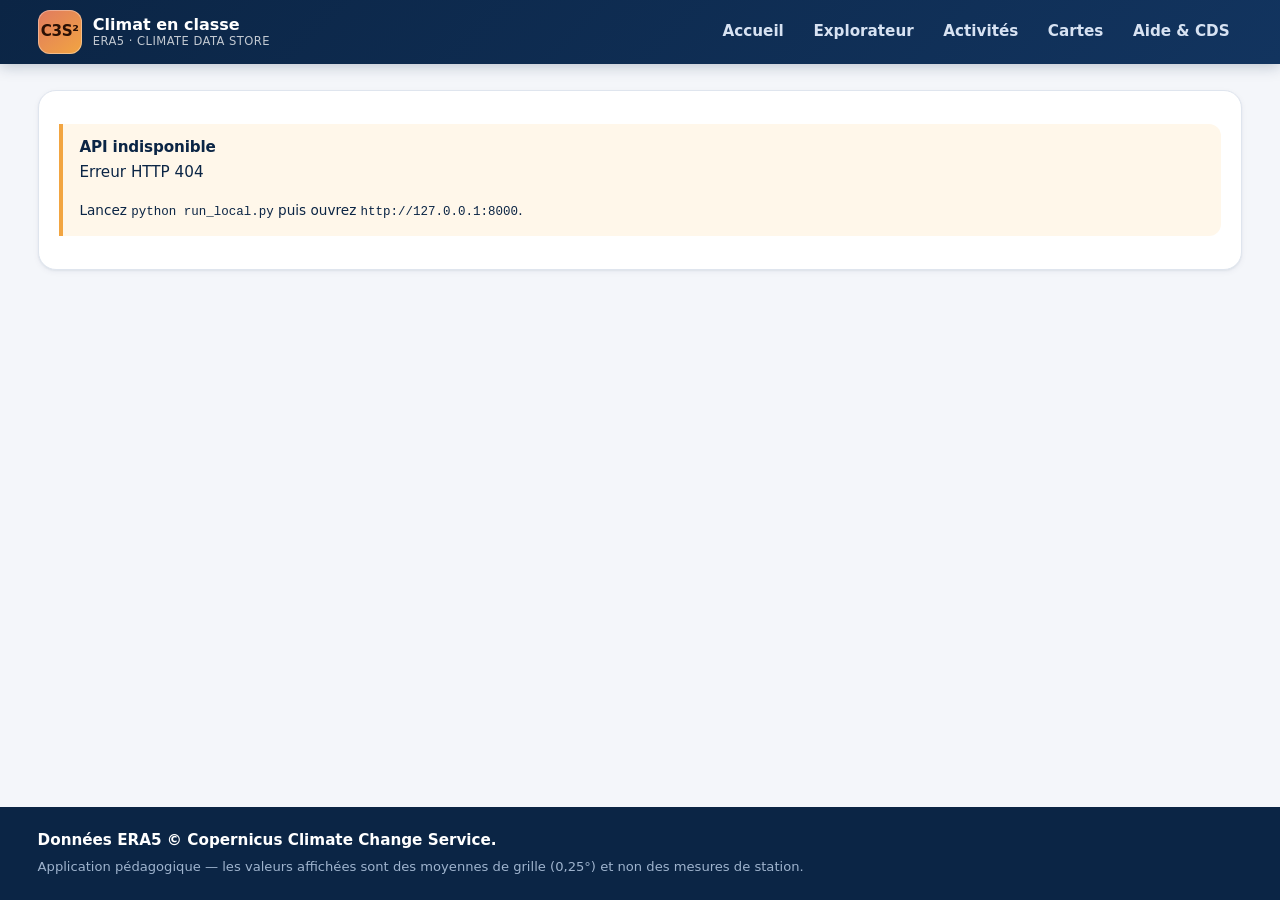
==== public/index.html @ 766e43f6 "C3S Climate Lab v2 : API FastAPI + application web pedagogique - Backend FastAPI : series ERA5 pre-c" ====
<!DOCTYPE html>
<html lang="fr">
<head>
<meta charset="utf-8">
<meta name="viewport" content="width=device-width, initial-scale=1">
<title>C3S² — Climat en classe</title>
<meta name="description" content="Laboratoire pédagogique de climatologie : températures, précipitations, cartes et activités à partir des données ERA5 du Climate Data Store (Copernicus).">
<meta name="color-scheme" content="light">
<link rel="icon" href="data:image/svg+xml,%3Csvg xmlns='http://www.w3.org/2000/svg' viewBox='0 0 32 32'%3E%3Crect width='32' height='32' rx='8' fill='%230b2545'/%3E%3Cpath d='M6 22 L12 14 L17 18 L26 7' stroke='%23e07a5f' stroke-width='3' fill='none' stroke-linecap='round' stroke-linejoin='round'/%3E%3C/svg%3E">
<link rel="stylesheet" href="assets/styles.css">
</head>
<body>
<a class="skip-link" href="#main">Aller au contenu</a>

<header class="topbar" id="topbar">
  <div class="topbar-inner">
    <a class="brand" href="#/">
      <span class="brand-mark" aria-hidden="true">C3S²</span>
      <span class="brand-text">
        <strong>Climat en classe</strong>
        <small>ERA5 · Climate Data Store</small>
      </span>
    </a>

    <button class="nav-toggle" id="nav-toggle" aria-expanded="false" aria-controls="nav" aria-label="Ouvrir le menu">
      <span></span><span></span><span></span>
    </button>

    <nav class="nav" id="nav" aria-label="Navigation principale">
      <a href="#/" data-route="/">Accueil</a>
      <a href="#/explorateur" data-route="/explorateur">Explorateur</a>
      <a href="#/activites" data-route="/activites">Activités</a>
      <a href="#/cartes" data-route="/cartes">Cartes</a>
      <a href="#/aide" data-route="/aide">Aide &amp; CDS</a>
    </nav>
  </div>
</header>

<main id="main" class="main" tabindex="-1">
  <div class="boot">
    <div class="spinner" aria-hidden="true"></div>
    <p>Chargement de C3S²…</p>
  </div>
</main>

<footer class="footer">
  <div class="footer-inner">
    <p class="footer-lead" id="footer-attribution">
      Données ERA5 © Copernicus Climate Change Service.
    </p>
    <p class="footer-note" id="footer-note">
      Application pédagogique — les valeurs affichées sont des moyennes de grille
      (0,25°) et non des mesures de station.
    </p>
  </div>
</footer>

<div class="toast" id="toast" role="status" aria-live="polite"></div>

<script src="assets/vendor/plotly.min.js"></script>
<script src="assets/js/charts.js"></script>
<script src="assets/js/app.js"></script>
</body>
</html>
---- public/assets/styles.css ----
/* ==========================================================================
   C3S² — Climat en classe
   Feuille de style unique : jetons, structure, composants, responsive.
   ========================================================================== */

:root {
  /* Couleurs */
  --ink: #0b2545;
  --ink-soft: #38506e;
  --muted: #6b7c93;
  --line: #dfe5ee;
  --line-strong: #c6d0de;
  --surface: #f4f6fa;
  --card: #ffffff;
  --navy: #0b2545;
  --navy-2: #12345f;

  --temp: #e07a5f;
  --temp-dark: #b8563c;
  --rain: #4c7fd1;
  --rain-dark: #2f5da8;
  --press: #7a5cc2;
  --wind: #2a9d8f;
  --gold: #f2a541;
  --danger: #d64545;
  --ok: #1f9d6b;

  /* Rythme */
  --r-sm: 6px;
  --r: 12px;
  --r-lg: 18px;
  --shadow-sm: 0 1px 2px rgba(11, 37, 69, .06), 0 2px 6px rgba(11, 37, 69, .05);
  --shadow: 0 2px 6px rgba(11, 37, 69, .07), 0 12px 28px rgba(11, 37, 69, .08);
  --shadow-lg: 0 18px 48px rgba(11, 37, 69, .16);

  --font: "Segoe UI", system-ui, -apple-system, "Helvetica Neue", Arial, sans-serif;
  --mono: "Cascadia Mono", "SF Mono", Consolas, "Liberation Mono", monospace;

  --max: 1240px;
  --nav-h: 64px;
}

* { box-sizing: border-box; }

html { -webkit-text-size-adjust: 100%; scroll-behavior: smooth; }

body {
  margin: 0;
  font-family: var(--font);
  font-size: 16px;
  line-height: 1.55;
  color: var(--ink);
  background: var(--surface);
  display: flex;
  flex-direction: column;
  min-height: 100vh;
}

img, svg { max-width: 100%; }

a { color: var(--rain-dark); text-decoration: none; }
a:hover { text-decoration: underline; }

h1, h2, h3, h4 { line-height: 1.2; margin: 0 0 .5em; font-weight: 700; letter-spacing: -.01em; }
h1 { font-size: clamp(1.7rem, 3.6vw, 2.5rem); }
h2 { font-size: clamp(1.25rem, 2.4vw, 1.6rem); }
h3 { font-size: 1.1rem; }
p { margin: 0 0 1em; }

code, .mono { font-family: var(--mono); font-size: .92em; }

.skip-link {
  position: absolute; left: -9999px; top: 0; z-index: 100;
  background: var(--navy); color: #fff; padding: .7rem 1rem; border-radius: 0 0 var(--r-sm) 0;
}
.skip-link:focus { left: 0; }

:focus-visible { outline: 3px solid var(--rain); outline-offset: 2px; border-radius: 4px; }

/* -------------------------------------------------------------------------- Barre de navigation */

.topbar {
  position: sticky; top: 0; z-index: 50;
  background: linear-gradient(135deg, var(--navy) 0%, var(--navy-2) 100%);
  color: #fff;
  box-shadow: 0 2px 14px rgba(11, 37, 69, .25);
}
.topbar-inner {
  max-width: var(--max); margin: 0 auto; padding: 0 1.1rem;
  min-height: var(--nav-h);
  display: flex; align-items: center; gap: 1rem; flex-wrap: wrap;
}
.brand { display: flex; align-items: center; gap: .7rem; color: #fff; text-decoration: none; padding: .4rem 0; }
.brand:hover { text-decoration: none; }
.brand-mark {
  display: grid; place-items: center;
  width: 44px; height: 44px; border-radius: 12px;
  background: linear-gradient(140deg, var(--temp), var(--gold));
  color: #2a1005; font-weight: 800; font-size: .95rem; letter-spacing: -.03em;
  box-shadow: inset 0 0 0 1px rgba(255, 255, 255, .35);
}
.brand-text { display: flex; flex-direction: column; line-height: 1.15; }
.brand-text strong { font-size: 1rem; }
.brand-text small { font-size: .72rem; opacity: .75; letter-spacing: .04em; text-transform: uppercase; }

.nav { display: flex; gap: .25rem; margin-left: auto; flex-wrap: wrap; }
.nav a {
  color: #d7e2f2; font-size: .95rem; font-weight: 600;
  padding: .55rem .8rem; border-radius: 999px; text-decoration: none;
  transition: background .15s ease, color .15s ease;
}
.nav a:hover { background: rgba(255, 255, 255, .12); color: #fff; text-decoration: none; }
.nav a.active { background: #fff; color: var(--navy); }

.nav-toggle {
  display: none; margin-left: auto;
  background: transparent; border: 1px solid rgba(255, 255, 255, .35);
  border-radius: 10px; padding: .55rem .6rem; cursor: pointer;
}
.nav-toggle span { display: block; width: 20px; height: 2px; background: #fff; margin: 4px 0; }

/* -------------------------------------------------------------------------- Structure */

.main { flex: 1; width: 100%; max-width: var(--max); margin: 0 auto; padding: 1.6rem 1.1rem 3.5rem; }
.main:focus { outline: none; }

.boot { display: grid; place-items: center; gap: 1rem; padding: 5rem 0; color: var(--muted); }
.spinner {
  width: 42px; height: 42px; border-radius: 50%;
  border: 4px solid var(--line); border-top-color: var(--temp);
  animation: spin .8s linear infinite;
}
@keyframes spin { to { transform: rotate(360deg); } }

.grid { display: grid; gap: 1.1rem; }
.grid-2 { grid-template-columns: repeat(auto-fit, minmax(290px, 1fr)); }
.grid-3 { grid-template-columns: repeat(auto-fit, minmax(240px, 1fr)); }
.grid-4 { grid-template-columns: repeat(auto-fit, minmax(190px, 1fr)); }
.layout-side { display: grid; grid-template-columns: minmax(0, 320px) minmax(0, 1fr); gap: 1.2rem; align-items: start; }

.card {
  background: var(--card); border: 1px solid var(--line);
  border-radius: var(--r-lg); box-shadow: var(--shadow-sm);
  padding: 1.2rem 1.3rem;
}
.card + .card { margin-top: 1.1rem; }
.card-title { display: flex; align-items: baseline; justify-content: space-between; gap: .8rem; margin-bottom: .7rem; }
.card-title h3 { margin: 0; }
.card.flush { padding: .7rem; }

.panel-title {
  display: flex; align-items: center; justify-content: space-between;
  gap: .8rem; flex-wrap: wrap; margin-bottom: .8rem;
}
.eyebrow {
  font-size: .74rem; font-weight: 700; letter-spacing: .1em;
  text-transform: uppercase; color: var(--temp-dark);
}
.section-head { margin: 2.2rem 0 1rem; }
.section-head:first-child { margin-top: 0; }
.section-head p { color: var(--muted); max-width: 70ch; margin-bottom: 0; }

.divider { height: 1px; background: var(--line); margin: 1.1rem 0; border: 0; }

/* -------------------------------------------------------------------------- Accueil */

.hero {
  background: linear-gradient(135deg, var(--navy) 0%, var(--navy-2) 55%, #1d4a7d 100%);
  color: #fff; border-radius: var(--r-lg); padding: clamp(1.5rem, 4vw, 2.6rem);
  box-shadow: var(--shadow); position: relative; overflow: hidden;
}
.hero::after {
  content: ""; position: absolute; right: -60px; top: -60px;
  width: 260px; height: 260px; border-radius: 50%;
  background: radial-gradient(circle at 30% 30%, rgba(242, 165, 65, .55), rgba(242, 165, 65, 0) 70%);
}
.hero h1 { color: #fff; margin-bottom: .35rem; position: relative; }
.hero .lead { font-size: 1.08rem; color: #d8e5f6; max-width: 64ch; position: relative; }
.hero-actions { display: flex; flex-wrap: wrap; gap: .7rem; margin-top: 1.4rem; position: relative; }
.hero-meta { display: flex; flex-wrap: wrap; gap: .5rem 1.4rem; margin-top: 1.5rem; font-size: .86rem; color: #b9cde6; position: relative; }

.stat-strip { display: grid; grid-template-columns: repeat(auto-fit, minmax(150px, 1fr)); gap: .9rem; }
.stat {
  background: var(--card); border: 1px solid var(--line); border-radius: var(--r);
  padding: .9rem 1rem; box-shadow: var(--shadow-sm);
}
.stat dt { font-size: .76rem; text-transform: uppercase; letter-spacing: .07em; color: var(--muted); }
.stat dd { margin: .15rem 0 0; font-size: 1.5rem; font-weight: 750; line-height: 1.1; }
.stat dd small { font-size: .8rem; font-weight: 600; color: var(--muted); margin-left: .2rem; }
.stat.accent-temp dd { color: var(--temp-dark); }
.stat.accent-rain dd { color: var(--rain-dark); }
.stat.accent-press dd { color: var(--press); }
.stat.accent-wind dd { color: var(--wind); }

/* -------------------------------------------------------------------------- Boutons & formulaires */

.btn {
  display: inline-flex; align-items: center; justify-content: center; gap: .5rem;
  font: inherit; font-weight: 650; font-size: .95rem;
  padding: .62rem 1.1rem; border-radius: 999px; cursor: pointer;
  border: 1px solid transparent; background: var(--navy); color: #fff;
  transition: transform .12s ease, box-shadow .12s ease, background .12s ease;
  text-decoration: none; white-space: nowrap;
}
.btn:hover { text-decoration: none; transform: translateY(-1px); box-shadow: var(--shadow-sm); }
.btn:active { transform: translateY(0); }
.btn[disabled] { opacity: .55; cursor: not-allowed; transform: none; box-shadow: none; }

.btn-ghost { background: transparent; color: var(--ink); border-color: var(--line-strong); }
.btn-ghost:hover { background: #eef2f8; }
.btn-quiet { background: #eef2f8; color: var(--ink); }
.btn-warm { background: var(--temp); color: #2a1005; }
.btn-rain { background: var(--rain); }
.btn-sm { font-size: .86rem; padding: .42rem .8rem; }
.btn-block { width: 100%; }

.btn-group { display: flex; flex-wrap: wrap; gap: .45rem; }
.btn-group .btn.active { background: var(--navy); color: #fff; border-color: var(--navy); }

.field { display: flex; flex-direction: column; gap: .32rem; margin-bottom: .9rem; }
.field > label, .field-label { font-size: .82rem; font-weight: 700; color: var(--ink-soft); letter-spacing: .01em; }
.field .hint { font-size: .78rem; color: var(--muted); }

input[type="text"], input[type="number"], input[type="password"], select {
  font: inherit; color: var(--ink); background: #fff;
  border: 1px solid var(--line-strong); border-radius: var(--r-sm);
  padding: .55rem .7rem; width: 100%;
}
select { cursor: pointer; }
input:focus, select:focus { border-color: var(--rain); outline: 2px solid rgba(76, 127, 209, .25); outline-offset: 0; }
.row { display: flex; gap: .7rem; flex-wrap: wrap; align-items: flex-end; }
.row > * { flex: 1 1 150px; min-width: 130px; }

.seg { display: flex; flex-wrap: wrap; gap: .3rem; background: #eaeff7; border-radius: 999px; padding: .3rem; }
.seg button {
  font: inherit; font-size: .88rem; font-weight: 650; border: 0; cursor: pointer;
  background: transparent; color: var(--ink-soft);
  padding: .45rem .85rem; border-radius: 999px;
}
.seg button.active { background: #fff; color: var(--navy); box-shadow: var(--shadow-sm); }

.chips { display: flex; flex-wrap: wrap; gap: .4rem; }
.chip {
  font-size: .84rem; font-weight: 600; cursor: pointer;
  border: 1px solid var(--line-strong); background: #fff; color: var(--ink-soft);
  border-radius: 999px; padding: .35rem .75rem;
  display: inline-flex; align-items: center; gap: .35rem;
}
.chip:hover { border-color: var(--rain); }
.chip.on { background: var(--navy); border-color: var(--navy); color: #fff; }
.chip.on-temp { background: var(--temp); border-color: var(--temp); color: #2a1005; }
.chip.on-rain { background: var(--rain); border-color: var(--rain); color: #fff; }
.chip small { opacity: .7; font-weight: 500; }

.checkbox { display: flex; align-items: center; gap: .5rem; font-size: .9rem; cursor: pointer; }
.checkbox input { width: 17px; height: 17px; accent-color: var(--navy); }

/* -------------------------------------------------------------------------- Badges & callouts */

.badge {
  display: inline-flex; align-items: center; gap: .35rem;
  font-size: .74rem; font-weight: 700; letter-spacing: .03em;
  padding: .22rem .6rem; border-radius: 999px;
  background: #eef2f8; color: var(--ink-soft); border: 1px solid var(--line);
}
.badge-ok { background: #e6f6ee; color: #0f7a51; border-color: #bfe7d5; }
.badge-warn { background: #fff4e2; color: #96600a; border-color: #f6ddb4; }
.badge-cds { background: #e9f0fd; color: var(--rain-dark); border-color: #c8d9f7; }
.badge-sim { background: #fdeeeb; color: var(--temp-dark); border-color: #f7cfc7; }

.callout {
  border-left: 4px solid var(--rain); background: #eef4fd;
  padding: .85rem 1rem; border-radius: 0 var(--r) var(--r) 0; margin: .9rem 0;
  font-size: .95rem;
}
.callout-warm { border-color: var(--temp); background: #fdf0ec; }
.callout-ok { border-color: var(--ok); background: #e9f7f1; }
.callout-warn { border-color: var(--gold); background: #fff7ea; }
.callout h4 { margin: 0 0 .3rem; font-size: .95rem; }
.callout p:last-child { margin-bottom: 0; }

.narrative {
  font-size: 1.02rem; line-height: 1.6; color: var(--ink);
  background: linear-gradient(90deg, #f7f9fd, #fff);
  border: 1px solid var(--line); border-left: 5px solid var(--temp);
  border-radius: 0 var(--r) var(--r) 0; padding: .95rem 1.1rem; margin: .9rem 0;
}

/* -------------------------------------------------------------------------- Graphiques */

.chart {
  width: 100%; min-height: 340px; background: #fff;
  border-radius: var(--r); overflow: hidden;
}
.chart-lg { min-height: 460px; }
.chart-sm { min-height: 260px; }
.chart-empty {
  display: grid; place-items: center; text-align: center; gap: .6rem;
  min-height: 300px; color: var(--muted); border: 1px dashed var(--line-strong);
  border-radius: var(--r); padding: 2rem; background: #fbfcfe;
}

.chart-legend { display: flex; flex-wrap: wrap; gap: .5rem 1.1rem; margin-top: .6rem; font-size: .85rem; color: var(--ink-soft); }
.chart-legend span { display: inline-flex; align-items: center; gap: .4rem; }
.chart-heading { margin: .8rem 0 .2rem; font-size: 1rem; font-weight: 600; color: var(--ink); }
.chart-heading:empty { display: none; }
.dot { width: 11px; height: 11px; border-radius: 50%; display: inline-block; }

.loading-bar {
  position: relative; height: 4px; overflow: hidden; background: var(--line);
  border-radius: 999px; margin-bottom: .8rem;
}
.loading-bar::after {
  content: ""; position: absolute; inset: 0; width: 40%;
  background: linear-gradient(90deg, var(--temp), var(--gold));
  animation: slide 1.1s ease-in-out infinite;
}
@keyframes slide { 0% { transform: translateX(-100%); } 100% { transform: translateX(300%); } }

/* -------------------------------------------------------------------------- Indices & tableaux */

.indices { display: grid; gap: .55rem; }
.index-row {
  display: grid; grid-template-columns: minmax(0, 1fr) auto; gap: .5rem 1rem;
  padding: .6rem .75rem; border: 1px solid var(--line); border-radius: var(--r-sm);
  background: #fbfcfe;
}
.index-row .label { font-weight: 650; font-size: .92rem; }
.index-row .def { font-size: .78rem; color: var(--muted); grid-column: 1 / -1; margin-top: -.3rem; }
.index-row .reading { font-size: .78rem; color: var(--ink-soft); grid-column: 1 / -1; }
.index-row .value { font-family: var(--mono); font-weight: 700; font-size: 1rem; text-align: right; white-space: nowrap; }
.index-row .value small { display: block; font-family: var(--font); font-size: .7rem; font-weight: 600; color: var(--muted); }

.table-wrap { overflow-x: auto; }
table.data { width: 100%; border-collapse: collapse; font-size: .9rem; }
table.data th, table.data td { padding: .55rem .7rem; text-align: left; border-bottom: 1px solid var(--line); }
table.data th { font-size: .78rem; text-transform: uppercase; letter-spacing: .05em; color: var(--muted); }
table.data td.num { font-family: var(--mono); text-align: right; }
table.data tbody tr:hover { background: #f7f9fd; }

/* -------------------------------------------------------------------------- Activités */

.activity-list { display: grid; grid-template-columns: repeat(auto-fit, minmax(270px, 1fr)); gap: 1rem; }
.activity-card {
  display: flex; flex-direction: column; gap: .55rem;
  background: var(--card); border: 1px solid var(--line); border-radius: var(--r-lg);
  padding: 1.15rem 1.2rem; box-shadow: var(--shadow-sm);
  transition: transform .14s ease, box-shadow .14s ease; text-decoration: none; color: inherit;
}
.activity-card:hover { transform: translateY(-3px); box-shadow: var(--shadow); text-decoration: none; }
.activity-card h3 { margin: 0; font-size: 1.05rem; }
.activity-card .meta { display: flex; flex-wrap: wrap; gap: .35rem; }
.activity-card p { font-size: .9rem; color: var(--ink-soft); margin: 0; }
.activity-card .go { margin-top: auto; font-weight: 700; color: var(--rain-dark); font-size: .9rem; }

.step {
  background: var(--card); border: 1px solid var(--line);
  border-radius: var(--r-lg); padding: 1.2rem 1.3rem; margin-bottom: 1.1rem;
  box-shadow: var(--shadow-sm);
}
.step-head { display: flex; align-items: center; gap: .7rem; flex-wrap: wrap; margin-bottom: .5rem; }
.step-num {
  display: grid; place-items: center; min-width: 34px; height: 34px; padding: 0 .45rem;
  background: var(--navy); color: #fff; font-weight: 800; border-radius: 10px; font-size: .95rem;
}
.step-head h3 { margin: 0; font-size: 1.08rem; }
.step-question {
  font-size: 1.06rem; font-weight: 650; line-height: 1.5;
  background: #fffaf6; border: 1px solid #f7ddd2; border-left: 5px solid var(--temp);
  border-radius: 0 var(--r) var(--r) 0; padding: .85rem 1rem; margin: .7rem 0;
}
.step-tools { display: flex; flex-wrap: wrap; gap: .5rem; align-items: center; margin-top: .6rem; }
.step-answer {
  margin-top: .8rem; padding: .85rem 1rem; background: #e9f7f1;
  border-left: 4px solid var(--ok); border-radius: 0 var(--r) var(--r) 0; font-size: .95rem;
}
.step-hint {
  margin-top: .7rem; padding: .7rem .9rem; background: #fff7ea;
  border-left: 4px solid var(--gold); border-radius: 0 var(--r) var(--r) 0; font-size: .92rem;
}
.progress-track { display: flex; gap: .35rem; margin: .9rem 0 1.2rem; }
.progress-track div { height: 6px; flex: 1; border-radius: 999px; background: var(--line); }
.progress-track div.done { background: var(--ok); }
.progress-track div.current { background: var(--temp); }

.teacher-box {
  border: 1px dashed var(--line-strong); background: #f7f9fd;
  border-radius: var(--r); padding: .9rem 1rem;
}
.teacher-box .row { align-items: center; }

/* -------------------------------------------------------------------------- Cartes */

.map-toolbar { display: flex; flex-wrap: wrap; gap: .6rem; align-items: center; margin-bottom: .8rem; }
.map-frame { position: relative; background: #fff; border-radius: var(--r); overflow: hidden; }
.map-meta { display: flex; flex-wrap: wrap; gap: .4rem 1rem; font-size: .82rem; color: var(--muted); margin-top: .5rem; }
.map-card { border: 1px solid var(--line); background: var(--card); border-radius: var(--r-lg); overflow: hidden; }
.map-card .thumb { display: block; width: 100%; }
.map-card .map-card-body { padding: .85rem 1rem; }
.map-card h3 { margin: 0 0 .25rem; font-size: .98rem; }
.map-card p { margin: 0; font-size: .83rem; color: var(--muted); }

/* -------------------------------------------------------------------------- Divers */

.kbd { font-family: var(--mono); background: #eef2f8; border: 1px solid var(--line-strong); border-bottom-width: 2px; border-radius: 5px; padding: .05rem .35rem; font-size: .85em; }
.muted { color: var(--muted); }
.small { font-size: .85rem; }
.nowrap { white-space: nowrap; }
.center { text-align: center; }
.stack { display: flex; flex-direction: column; gap: .8rem; }
.inline-list { display: flex; flex-wrap: wrap; gap: .4rem; padding: 0; margin: 0; list-style: none; }

.file-list { display: grid; gap: .5rem; }
.file-row {
  display: flex; justify-content: space-between; gap: .8rem; flex-wrap: wrap;
  padding: .55rem .7rem; background: #fbfcfe; border: 1px solid var(--line);
  border-radius: var(--r-sm); font-size: .88rem;
}
.file-row .name { font-family: var(--mono); font-size: .85rem; }
.file-row .status { font-weight: 700; }

.toast {
  position: fixed; left: 50%; bottom: 24px; transform: translateX(-50%) translateY(120%);
  background: var(--navy); color: #fff; padding: .75rem 1.15rem; border-radius: 999px;
  box-shadow: var(--shadow-lg); font-size: .92rem; max-width: min(92vw, 560px);
  opacity: 0; transition: transform .25s ease, opacity .25s ease; z-index: 90; text-align: center;
}
.toast.show { transform: translateX(-50%) translateY(0); opacity: 1; }
.toast.err { background: var(--danger); }
.toast.ok { background: var(--ok); }

.footer { background: var(--navy); color: #b9cde6; margin-top: auto; }
.footer-inner { max-width: var(--max); margin: 0 auto; padding: 1.4rem 1.1rem; }
.footer-lead { color: #fff; font-weight: 650; margin-bottom: .3rem; font-size: .95rem; }
.footer-note { font-size: .82rem; margin: 0; opacity: .85; }

.empty {
  text-align: center; padding: 2.4rem 1rem; color: var(--muted);
  border: 1px dashed var(--line-strong); border-radius: var(--r); background: #fbfcfe;
}

/* -------------------------------------------------------------------------- Responsive */

@media (max-width: 900px) {
  .layout-side { grid-template-columns: 1fr; }
  .nav-toggle { display: block; }
  .nav {
    display: none; width: 100%; flex-direction: column; padding: .5rem 0 1rem;
    order: 3; gap: .15rem;
  }
  .nav.open { display: flex; }
  .nav a { border-radius: 10px; }
}

@media (max-width: 560px) {
  body { font-size: 15.5px; }
  .main { padding: 1.1rem .8rem 2.6rem; }
  .card { padding: 1rem; border-radius: var(--r); }
  .index-row .value { text-align: left; }
  .hero { border-radius: var(--r); }
}

@media (prefers-reduced-motion: reduce) {
  * { animation-duration: .01ms !important; transition-duration: .01ms !important; scroll-behavior: auto !important; }
}

/* -------------------------------------------------------------------------- Impression (fiche élève) */

@media print {
  .topbar, .footer, .btn, .nav-toggle, .toast { display: none !important; }
  body { background: #fff; }
  .main { max-width: none; padding: 0; }
  .step, .card { box-shadow: none; break-inside: avoid; border-color: #bbb; }
  .chart { min-height: 260px; }
  .step-answer, .step-hint { display: none; }
}
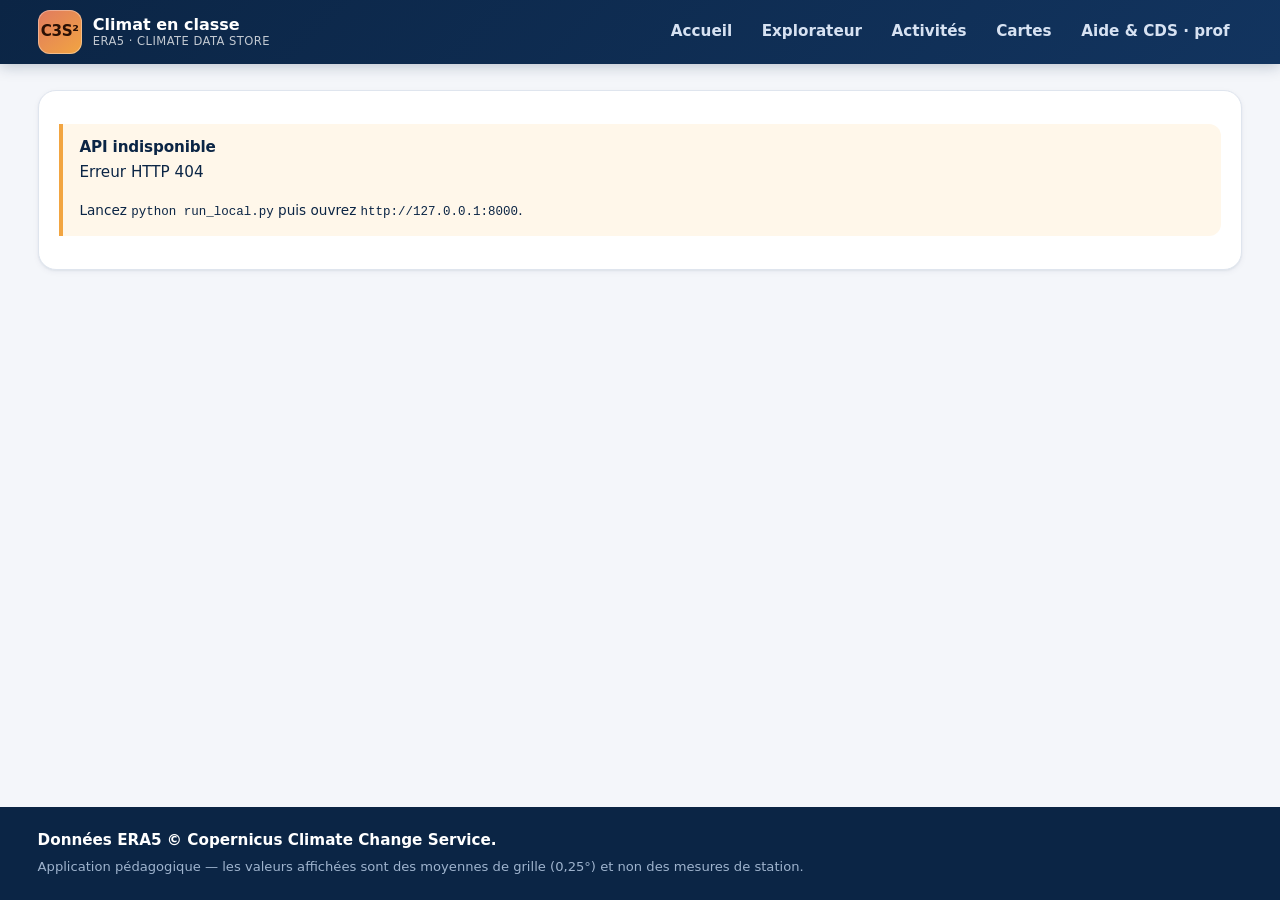
==== commit e34582ba: "Application cote eleves : accueil allege, aide verrouillee, titres et questions simplifies - Accueil" ====
--- a/public/index.html
+++ b/public/index.html
@@ -31,7 +31,7 @@
       <a href="#/explorateur" data-route="/explorateur">Explorateur</a>
       <a href="#/activites" data-route="/activites">Activités</a>
       <a href="#/cartes" data-route="/cartes">Cartes</a>
-      <a href="#/aide" data-route="/aide">Aide &amp; CDS</a>
+      <a href="#/aide" data-route="/aide" title="Réservé au professeur (code requis)">Aide &amp; CDS · prof</a>
     </nav>
   </div>
 </header>
